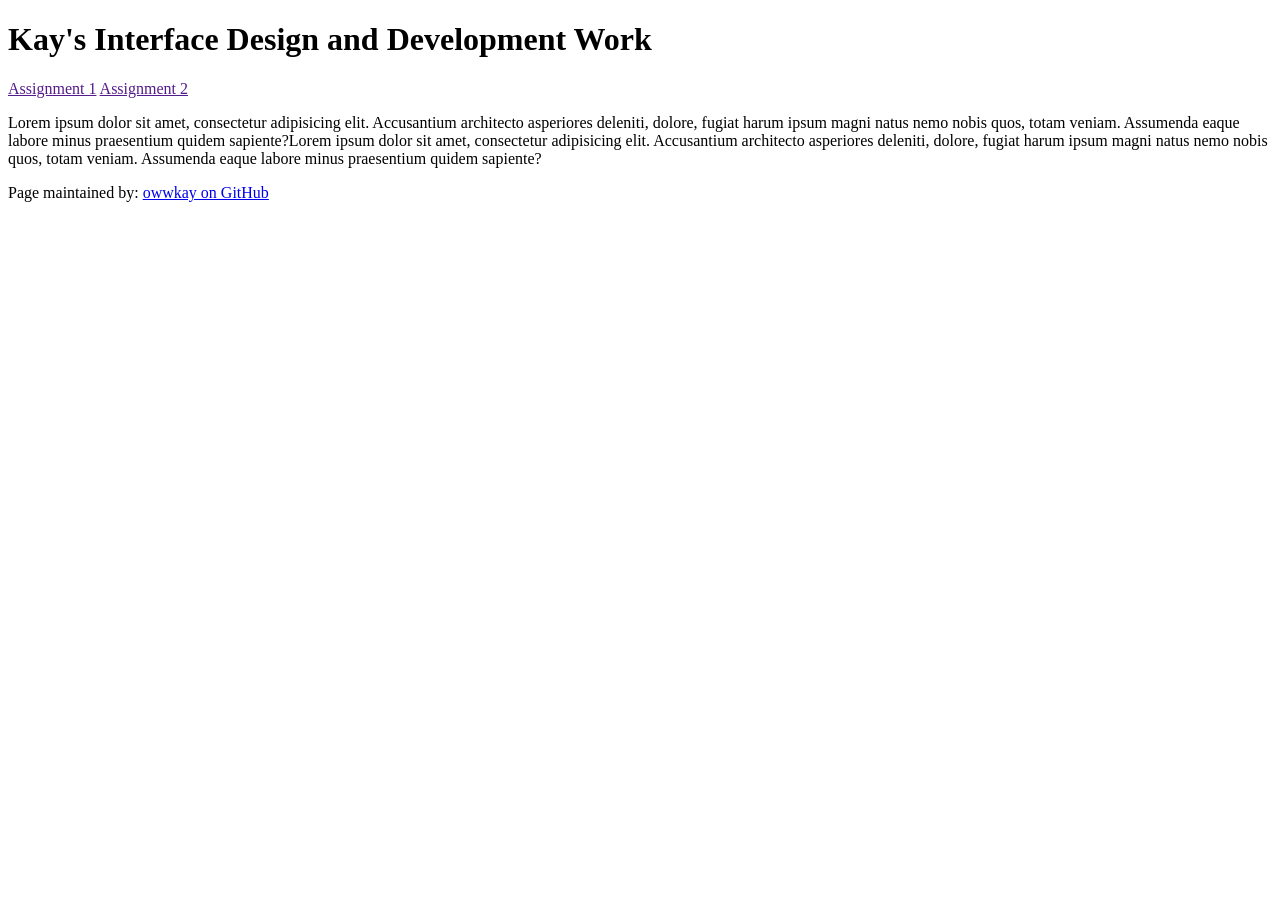
==== index.html @ 6a775374 "Update index.html" ====
<!doctype html>
<html lang="en">
<head>
    <meta charset="UTF-8">
    <meta name="viewport"
          content="width=device-width, user-scalable=no, initial-scale=1.0, maximum-scale=1.0, minimum-scale=1.0">
    <meta http-equiv="X-UA-Compatible" content="ie=edge">

<!-- !!!!! -->
<!--    change this to refer to your specific page  -->
    <title>KAY's Work Page</title>

<!-- !!!!! -->
<!--  change this to your preferred icon  -->
    <!-- favicon was sourced from favicon.io but the original graphics are copyright 2020 Twitter, Inc
    and other contributors -->
    <!-- They are licensed under CC-BY 4.0 as linked below -->
    <!-- https://creativecommons.org/licenses/by/4.0/ -->
    <link rel="icon" type="image/png" href="./assets/icons/orangutan.png">

    <link rel="stylesheet" href="reset.css">
    <link rel="stylesheet" href="style.css">
</head>
<body>

    <header>
<!-- !!!!! -->
<!--    change this to your preferred online name  -->
        <h1>Kay's Interface Design and Development Work</h1>
    </header>

    <div class="mainNavContainer">

        <nav>
            <a href="">Assignment 1</a>
            <a href="">Assignment 2</a>
        </nav>

        <main>
            <section id="intro-section">
                <p> Lorem ipsum dolor sit amet, consectetur adipisicing elit. Accusantium architecto asperiores deleniti, dolore, fugiat harum ipsum magni natus nemo nobis quos, totam veniam. Assumenda eaque labore minus praesentium quidem sapiente?Lorem ipsum dolor sit amet, consectetur adipisicing elit. Accusantium architecto asperiores deleniti, dolore, fugiat harum ipsum magni natus nemo nobis quos, totam veniam. Assumenda eaque labore minus praesentium quidem sapiente?</p>
            </section>
        </main>

        <!-- this is an empty element which helps with spacing -->
        <aside></aside>

    </div>

    <footer>
        <p>
<!-- !!!!! -->
<!--    change this to your preferred online name and update link to refer to your github page  -->
            Page maintained by:
            <a href="https://github.com/owwkay" target="_blank">
            owwkay on GitHub
            </a>
        </p>
    </footer>
</body>
</html>
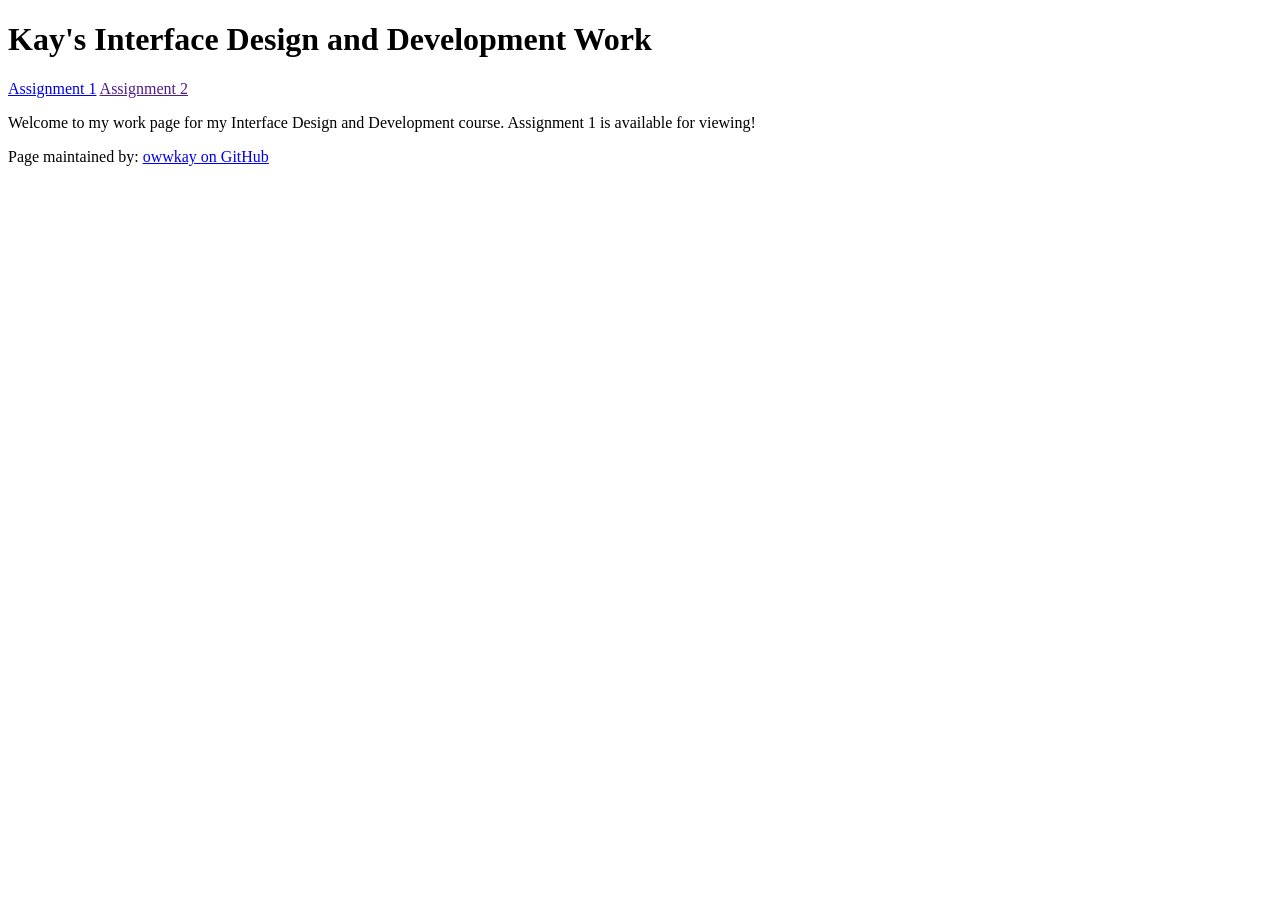
==== commit e09af4db: "fix homepage removed the dummy text and added my introductory message" ====
--- a/index.html
+++ b/index.html
@@ -11,7 +11,6 @@
     <title>KAY's Work Page</title>
 
 <!-- !!!!! -->
-<!--  change this to your preferred icon  -->
     <!-- favicon was sourced from favicon.io but the original graphics are copyright 2020 Twitter, Inc
     and other contributors -->
     <!-- They are licensed under CC-BY 4.0 as linked below -->
@@ -25,20 +24,19 @@
 
     <header>
 <!-- !!!!! -->
-<!--    change this to your preferred online name  -->
         <h1>Kay's Interface Design and Development Work</h1>
     </header>
 
     <div class="mainNavContainer">
 
         <nav>
-            <a href="">Assignment 1</a>
+            <a href="/assign1.html">Assignment 1</a>
             <a href="">Assignment 2</a>
         </nav>
 
         <main>
             <section id="intro-section">
-                <p> Lorem ipsum dolor sit amet, consectetur adipisicing elit. Accusantium architecto asperiores deleniti, dolore, fugiat harum ipsum magni natus nemo nobis quos, totam veniam. Assumenda eaque labore minus praesentium quidem sapiente?Lorem ipsum dolor sit amet, consectetur adipisicing elit. Accusantium architecto asperiores deleniti, dolore, fugiat harum ipsum magni natus nemo nobis quos, totam veniam. Assumenda eaque labore minus praesentium quidem sapiente?</p>
+                <p> Welcome to my work page for my Interface Design and Development course. Assignment 1 is available for viewing!</p>
             </section>
         </main>
 
@@ -50,7 +48,6 @@
     <footer>
         <p>
 <!-- !!!!! -->
-<!--    change this to your preferred online name and update link to refer to your github page  -->
             Page maintained by:
             <a href="https://github.com/owwkay" target="_blank">
             owwkay on GitHub
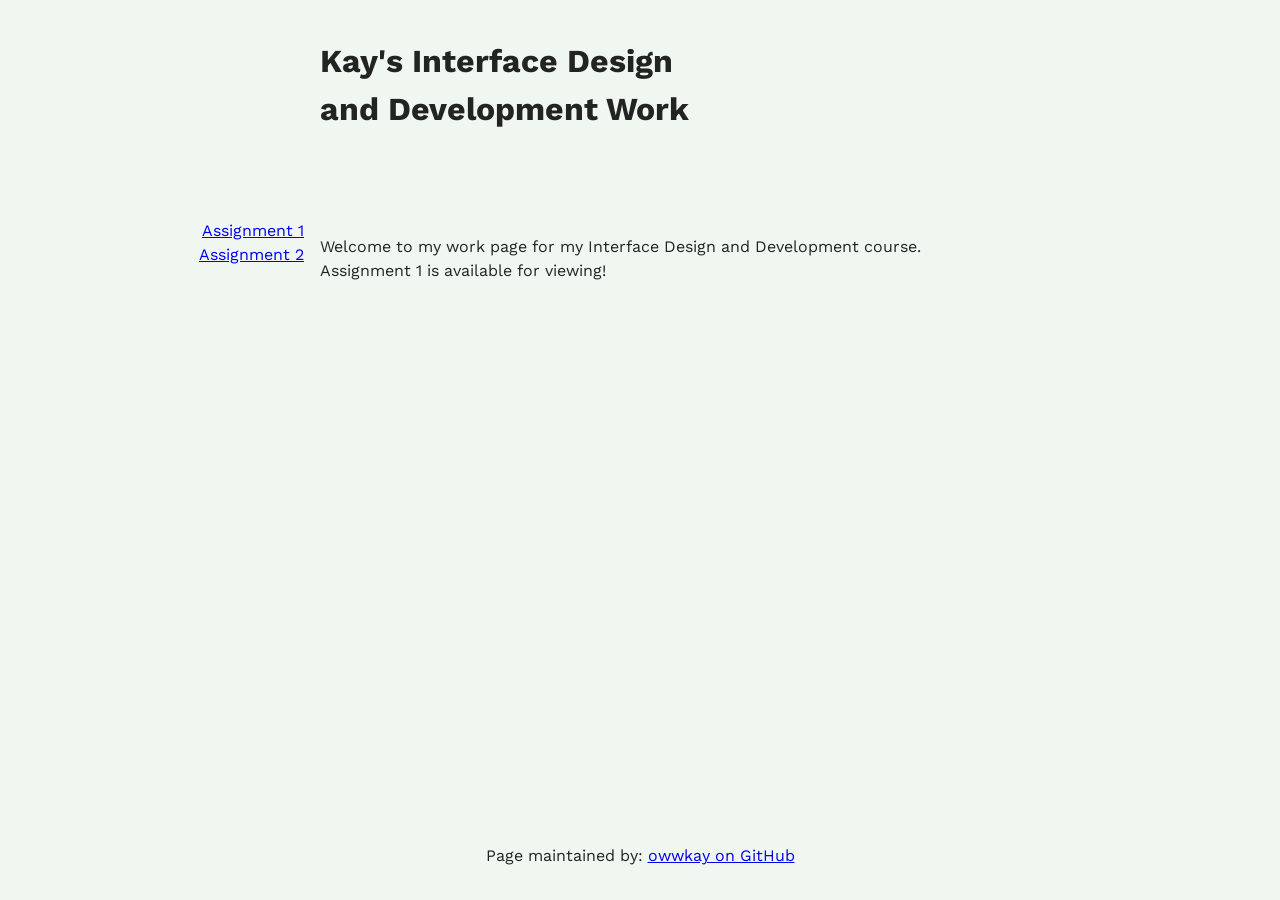
==== commit e289bd1e: "Update index.html" ====
--- a/index.html
+++ b/index.html
@@ -30,8 +30,8 @@
     <div class="mainNavContainer">
 
         <nav>
-            <a href="/assign1.html">Assignment 1</a>
-            <a href="">Assignment 2</a>
+            <a href="./assign1.html">Assignment 1</a>
+            <a href="./assign2.html">Assignment 2</a>
         </nav>
 
         <main>
--- a/style.css
+++ b/style.css
@@ -0,0 +1,140 @@
+/*!!!!!*/
+/*add in your own font imports here*/
+/*remember to update them in the rest of the CSS : eg the body selector*/
+@import url('https://fonts.googleapis.com/css2?family=Work+Sans:ital,wght@0,100..900;1,100..900&display=swap');
+
+/*!!!!!*/
+/*change out, and/or add colours to the colour scheme*/
+:root{
+    /* basic 2-bit palette from 1bit Monitor Glow Palette by Polyducks */
+    /* https://lospec.com/palette-list/1bit-monitor-glow */
+    --colour-1: #222323;
+    --colour-2: #f0f6f0;
+}
+
+/* this swaps the colour order to account for user's OS dark mode */
+/*!!!!!*/
+/*remember to update the colours here too to reflect the above changes*/
+@media (prefers-color-scheme: dark) {
+    :root{
+        --colour-1: #aee0c4;
+        --colour-2: #021e0e;
+    }
+}
+
+
+body {
+     background-color: var(--colour-2);
+    color: var(--colour-1);
+    font-family: 'Work Sans', sans-serif;
+    line-height: 1.5;
+    padding: 1rem;
+    display: flex;
+    flex-direction: column;
+    gap: 1rem;
+}
+
+header {
+    display: flex;
+    justify-content: center;
+    margin-block-end: 3rem;
+}
+
+.mainNavContainer {
+    flex: 1;
+    display: flex;
+    justify-content: center;
+    gap: 1rem;
+}
+
+nav {
+    display: flex;
+    flex-direction: column;
+    min-width: fit-content;
+    flex: 1;
+    align-items: flex-end;
+}
+
+main {
+    display: flex;
+    flex-direction: column;
+    align-items: center;
+}
+
+section {
+    max-width: 80rch;
+}
+
+.firstSectionHeading {
+    margin-top: 0;
+}
+
+aside {
+    visibility: hidden;
+    flex: 1;
+}
+
+footer {
+    display: flex;
+    justify-content: center;
+    margin-block-start: 3rem;
+}
+
+/*technique from Kevin Powell*/
+/*https://youtu.be/CU8Plk-53RU?si=zMpP0Pfbg1SaXeDB&t=255*/
+/*longer post about how this works and the * + * selector*/
+/*https://alistapart.com/article/axiomatic-css-and-lobotomized-owls/*/
+.prose > * + * {
+    margin-block-start: var(--prose-flow, 1em);
+}
+
+/* breakpoints from Material Design Spec https://m3.material.io/foundations/layout/breakpoints/overview */
+/* while sometimes mobile first is recommended, as we will be focused on desktop, we will start there */
+
+/* assumed base sizing is large (1200–1599px) : desktop  */
+
+/* extra-large breakpoint : desktop, ultrawide monitors */
+@media (width > 1600px) {
+
+}
+
+/* expanded breakpoint : phone or tablet in landscape, desktop */
+@media (width < 1200px) {
+    header {
+        margin-block-end: 2rem;
+    }
+    footer {
+        margin-block-start: 2rem;
+    }
+}
+/* medium breakpoint : tablet in portrait */
+@media (width < 840px) {
+    header {
+        margin-block-end: 1rem;
+    }
+    .mainNavContainer {
+        flex-direction: column;
+        justify-content: flex-start;
+        align-items: center;
+    }
+    nav {
+        flex: 0;
+        width: 100%;
+        max-width: 80rch;
+        justify-content: space-between;
+        flex-direction: row;
+    }
+    main {
+        flex: 1;
+    }
+    aside {
+        flex: 0;
+    }
+    footer {
+        margin-block-start: 1rem;
+    }
+}
+/* compact breakpoint : phone in portrait */
+@media (width < 600px) {
+
+}
